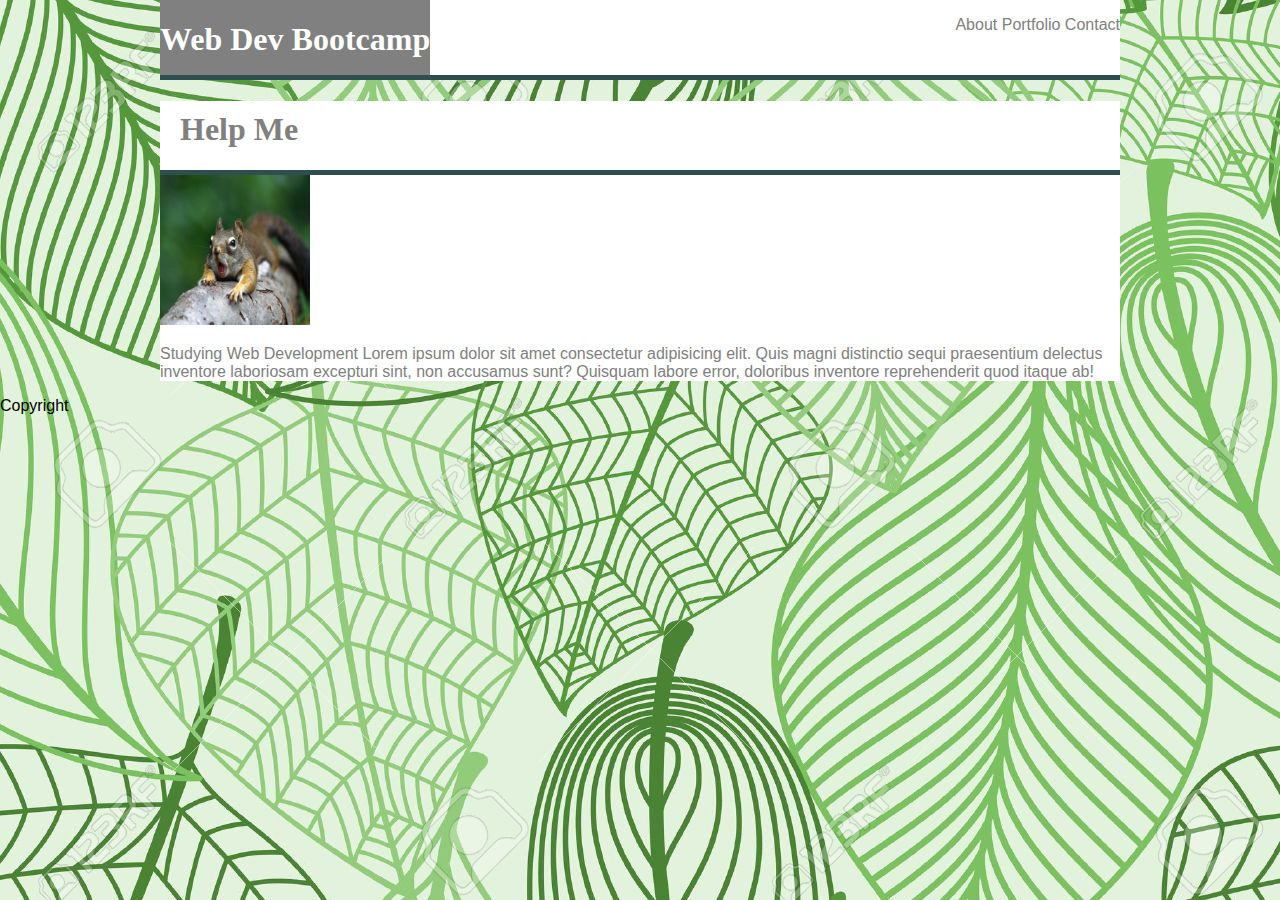
==== index.html @ 77cff181 "attempt" ====
<!DOCTYPE html>
<html>

<head>
    <title>Basic Portfolio</title>
    <link rel="stylesheet" href="./style.css">

</head>

<body>

    <body
        background="assets/images/31443254-summer-or-spring-foliage-green-tree-leaves-seamless-pattern-background-for-wallpaper-tiles-and-fabri.jpg">
        <div class="top_bar">
            <section class="my_name">
                <h1>Web Dev Bootcamp</h1>
            </section>
            <section class="links">
                <p>
                    <a href="index.html">About</a>
                    <a href="portfolio.html">Portfolio</a>
                    <a href="contact.html">Contact</a>
                </p>
            </section>
        </div>
        <div class="the_meat">
            <section class="content_header">
                <h1>Help Me</h1>
            </section>

            <div id="Picture">
                <img src="assets/images/squirrel.jpg" height="150px" width="150px"></div>

            <p>Studying Web Development
                Lorem ipsum dolor sit amet consectetur adipisicing elit. Quis magni distinctio sequi praesentium
                delectus
                inventore laboriosam excepturi sint, non accusamus sunt? Quisquam labore error, doloribus inventore
                reprehenderit quod itaque ab!</p>
        </div>
    </body>
    <footer>
        <div class="footer">Copyright</div>
    </footer>

</html>
---- style.css ----
/* setting font family for all headers */
h1, h2, h3, h4, h5, h6{
    font-family: 'Georgia', Times, 'Times New Roman', serif;
}

/* set font family for all text other than headers.  */
body{
    font-family: Arial, 'Helvetica Neue', Arial, Helvetica, sans-serif; 
    margin: auto;
    background-color: darkgray;
}

.my_name{
    float: left;
    background-color: grey;
    color: white;
    height: inherit;
}

.links{
    float: right;
    text-align: right;
    background-color: white;
    height: inherit;
    vertical-align: bottom;
}

.top_bar{
    border-bottom-style: solid;
    border-bottom-color: darkslategray;
    border-bottom-width: thick;
    background-color: white ;
    width: 960px;
    margin: inherit;
    height: 75px;
}

.the_meat{
    clear: both;
    width: 960px;
    margin: inherit;
    color: grey;
    background-color: white;
}

.flex_container {
    display: flex;
    flex-direction: row;
    flex-wrap: wrap;
}

.flex_container img{
    height: 150px;
    width: 175px;
    margin-left: 45px;
    margin-right: 45px;
    margin-top: 10px;
    margin-bottom: 10px;
}

.content_header{
    border-bottom-style: solid;
    border-bottom-color: darkslategray;
    border-bottom-width: thick;
}
 
.portfolio_image{
    position: relative;
}

.portfolio_image p {
    position: absolute;
    background-color: grey;
    color: white;
    text-align: center;
    width: 175px;
    bottom: 10px;
    left: 45px;
    padding-top: 7px;
    padding-bottom: 7px;
}

.links p a {
    text-decoration: none;
    color: grey;
}

#contact_form{
    padding: 25px;
}

#contact_form form input[type="text"], #contact_form form textarea {
    width: 100%;
}

#contact_form form input[type="submit"] {
    background-color: grey;
    color: white;
    padding-top: 10px;
    padding-bottom: 10px;
    padding-left: 20px;
    padding-right: 20px;
    border: none;
}

.the_meat h1 {
    padding-left: 20px;
    padding-top: 10px;
}

.footer h4 {
    border-bottom-style: solid;
    border-bottom-color: darkslategray;
    border-bottom-width: thick;
    background-color: white ;
    width: 960px;
    margin: inherit;
    height: 75px;
}

#picture {float: right;}
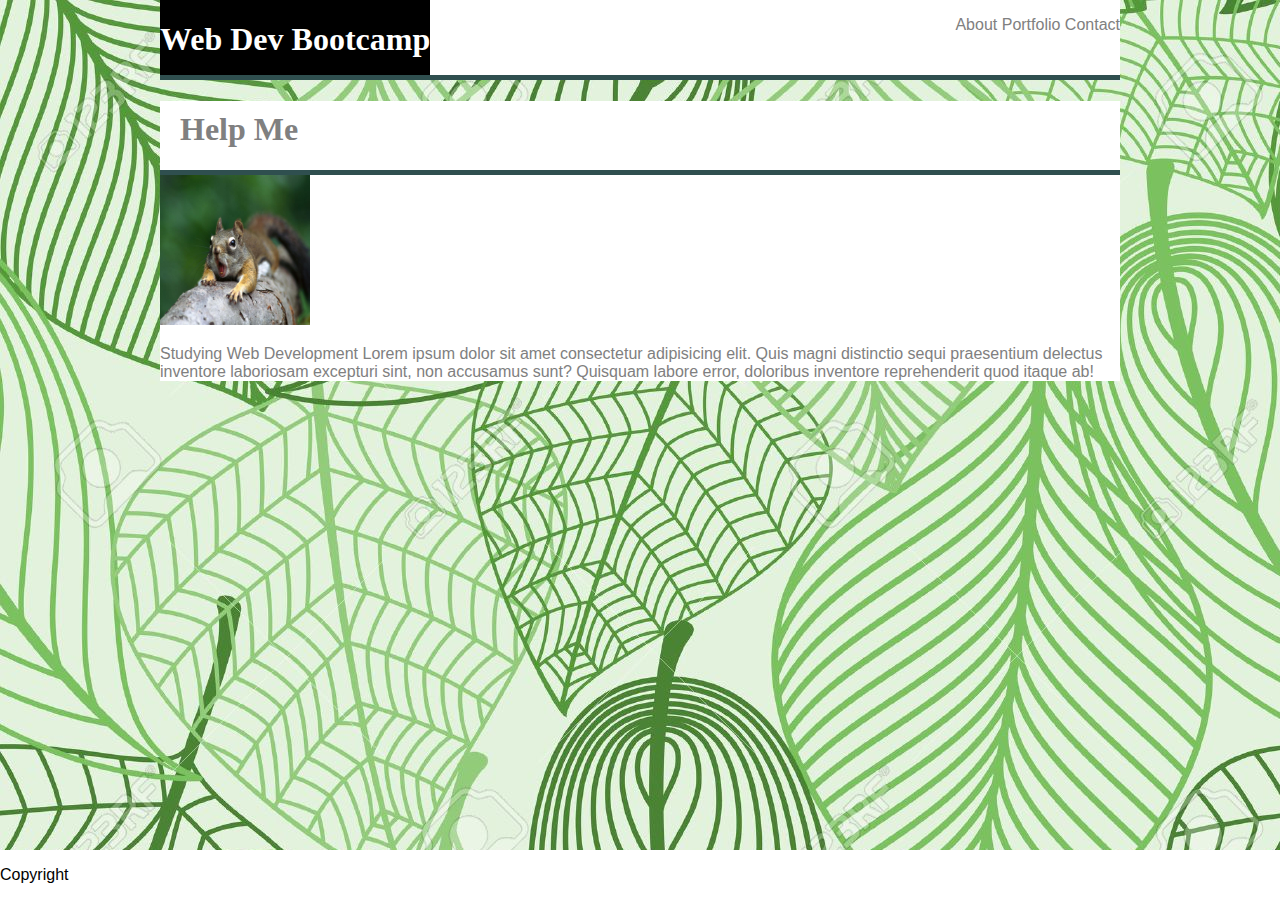
==== commit c1d4918b: "header and footer" ====
--- a/index.html
+++ b/index.html
@@ -37,9 +37,12 @@
                 inventore laboriosam excepturi sint, non accusamus sunt? Quisquam labore error, doloribus inventore
                 reprehenderit quod itaque ab!</p>
         </div>
+        <footer>
+
+            <P>Copyright</P>
+
+        </footer>
     </body>
-    <footer>
-        <div class="footer">Copyright</div>
-    </footer>
+
 
 </html>--- a/style.css
+++ b/style.css
@@ -7,12 +7,12 @@
 body{
     font-family: Arial, 'Helvetica Neue', Arial, Helvetica, sans-serif; 
     margin: auto;
-    background-color: darkgray;
+    background-color: white;
 }
 
 .my_name{
     float: left;
-    background-color: grey;
+    background-color: black;
     color: white;
     height: inherit;
 }
@@ -118,4 +118,18 @@
     height: 75px;
 }
 
-#picture {float: right;}+#picture {float: left;}
+
+header {
+    margin: auto;
+    background-color: white;
+}
+
+footer {
+    margin: auto;
+    background-color: white;
+    position: fixed;
+    left: 0;
+    bottom: 0;
+    width: 100%;
+}